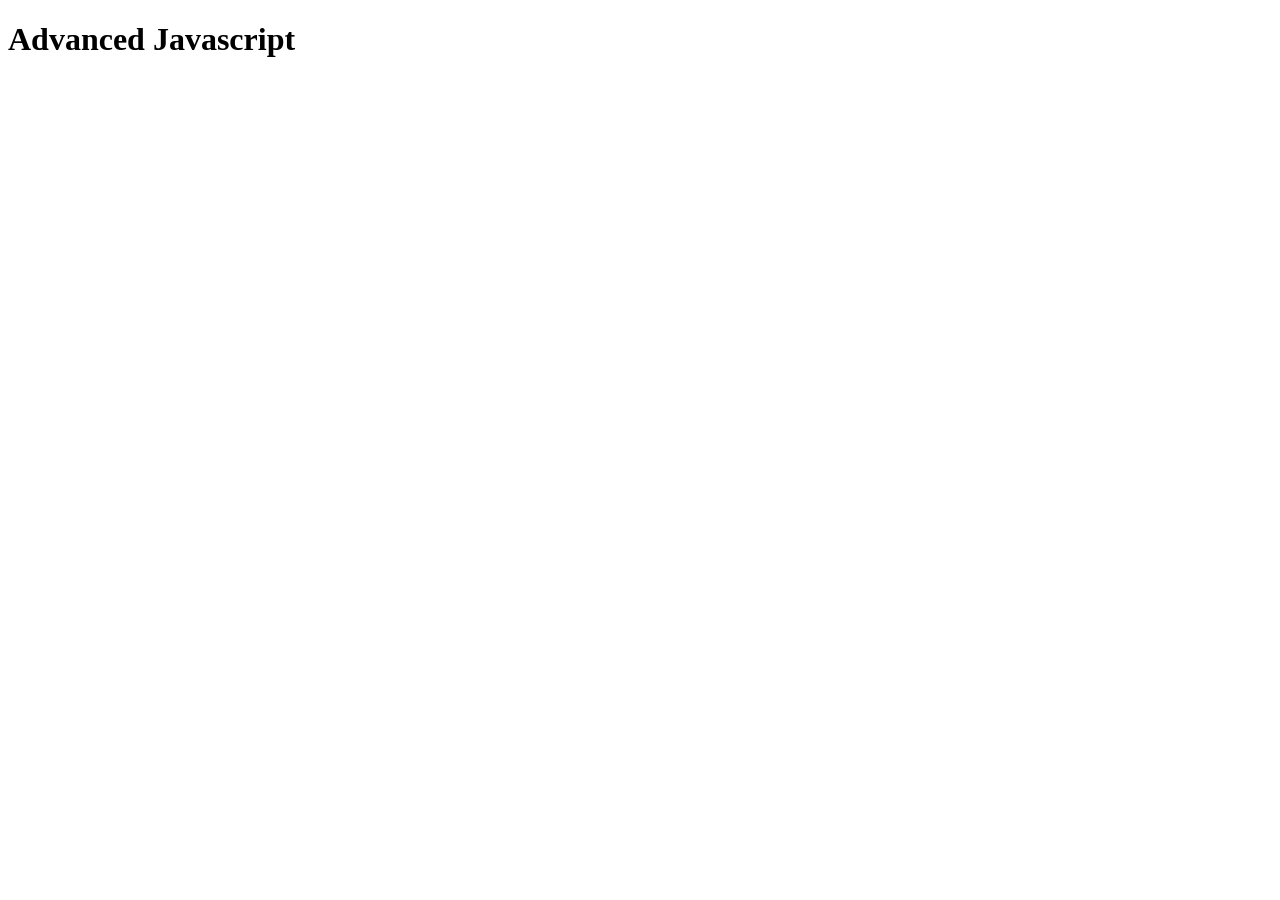
==== Advancedjs.html @ 5c98a851 "Starting-of-advancedjs" ====
<!DOCTYPE html>
<html lang="en">
    <head>
        <meta charset="UTF-8" />
        <title>Title</title>
    </head>
    <link rel="stylesheet" href="style.css">
    
    <body>
     
    <h1>Advanced Javascript</h1>
    
    <div class="container">
    
        <div class="form">
          <p class="star">
            
          </p>
        </div>
        
        
        
        <div class="form">
        
        </div>
        
    </div>
    
    <script scr="script.js"></script>
    </body>
</html>
---- style.css ----
[editor]
line_wrapping=false
line_break_column=72
auto_continue_multiline=true

[file_prefs]
final_new_line=true
ensure_convert_new_lines=false
strip_trailing_spaces=false
replace_tabs=false

[indentation]
indent_width=4
indent_type=1
indent_hard_tab_width=8
detect_indent=false
detect_indent_width=false
indent_mode=2

[project]
name=untitled
base_path=
description=

[long line marker]
long_line_behaviour=1
long_line_column=72

[files]
current_page=0
FILE_NAME_0=5742;HTML;0;EUTF-8;1;1;0;C%3A%5CUsers%5Cnithi%5COneDrive%5CDesktop%5Cjavascript%5Cindex.html;0;4
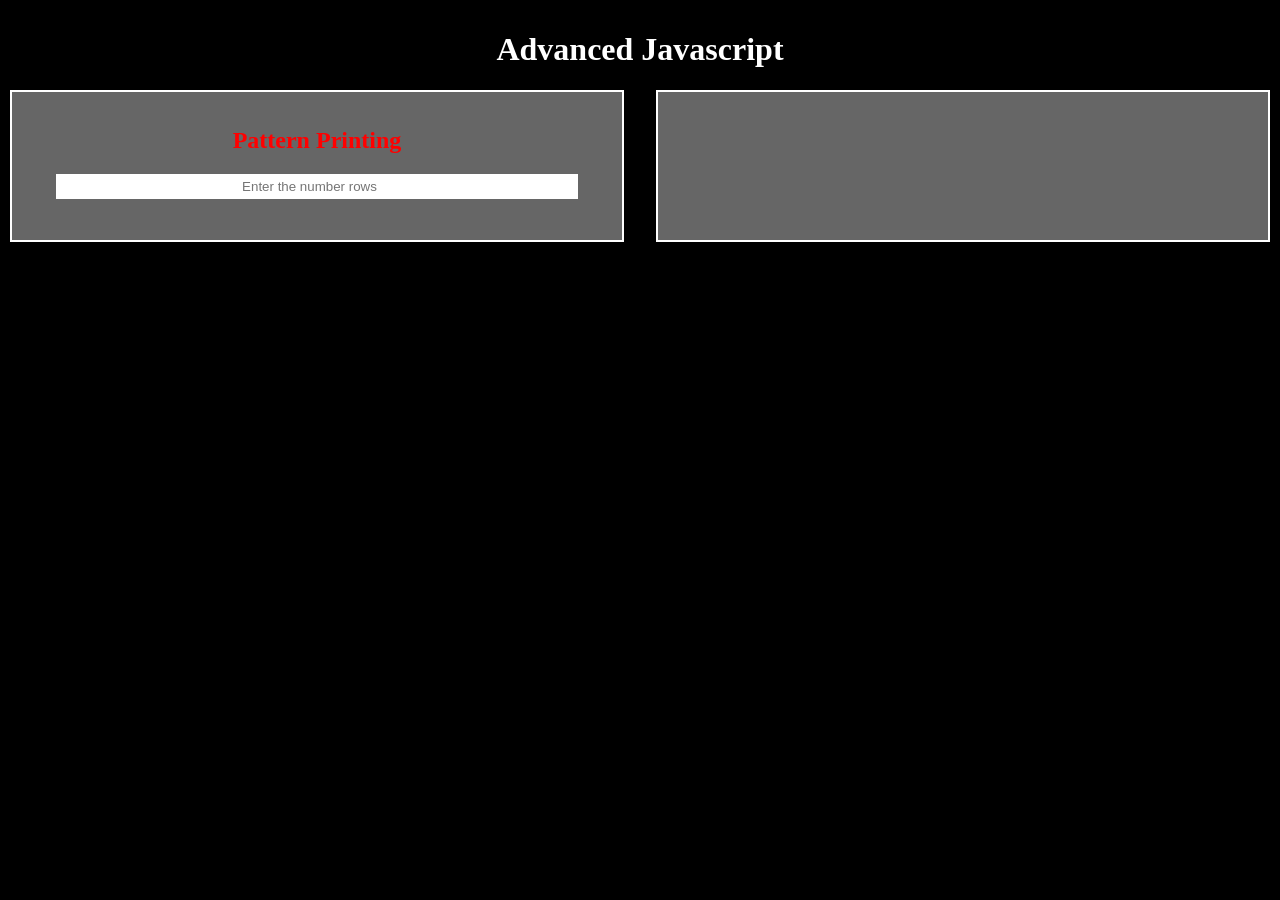
==== commit 8e92a657: "Starting-of-advancedjs-1" ====
--- a/Advancedjs.html
+++ b/Advancedjs.html
@@ -3,19 +3,23 @@
     <head>
         <meta charset="UTF-8" />
         <title>Title</title>
+        <link rel="stylesheet" href="style.css">
     </head>
-    <link rel="stylesheet" href="style.css">
+    
     
     <body>
+        
      
     <h1>Advanced Javascript</h1>
     
     <div class="container">
     
         <div class="form">
-          <p class="star">
+         <h2>Pattern Printing</h2>
+        <input type="number" style="margin-bottom: 10px;" placeholder="Enter the number rows" id="num-rows" >
+          <ul class="star" style="list-style-type: none">
             
-          </p>
+          </ul>
         </div>
         
         
@@ -26,6 +30,6 @@
         
     </div>
     
-    <script scr="script.js"></script>
+    <script src="script.js"></script>
     </body>
 </html>
--- a/style.css
+++ b/style.css
@@ -1,31 +1,90 @@
-[editor]
-line_wrapping=false
-line_break_column=72
-auto_continue_multiline=true
+  * {
+            color: white;
+            text-align: center;
+            box-sizing: border-box; /* Prevents padding from breaking layout */
+        }
 
-[file_prefs]
-final_new_line=true
-ensure_convert_new_lines=false
-strip_trailing_spaces=false
-replace_tabs=false
+        body {
+            background-color: rgb(0,0,0);
+            margin: 0;
+            padding: 10px;
+        }
 
-[indentation]
-indent_width=4
-indent_type=1
-indent_hard_tab_width=8
-detect_indent=false
-detect_indent_width=false
-indent_mode=2
+        h2 {
+            color: red;
+        }
 
-[project]
-name=untitled
-base_path=
-description=
+        h3 {
+            color: orange;
+        }
 
-[long line marker]
-long_line_behaviour=1
-long_line_column=72
+        .container, .form-container {
+            display: flex;
+            flex-direction: row;	
+            gap: 2rem;
+            justify-content: center;
+            flex-wrap: wrap;
+            margin-bottom: 20px;
+        }
 
-[files]
-current_page=0
-FILE_NAME_0=5742;HTML;0;EUTF-8;1;1;0;C%3A%5CUsers%5Cnithi%5COneDrive%5CDesktop%5Cjavascript%5Cindex.html;0;4
+        .pri, .Non-pri, .form, .form-data{
+            background-color: rgba(255,255,255,0.4);
+            padding: 15px;
+            border: 2px solid white;
+            /* Use a smaller basis or 100% logic for mobile safety */
+            flex: 1 1 300px;
+        }
+
+        li {
+            text-align: left;	
+        }
+
+        label {
+            color: greenyellow;
+            font-weight: bold;
+            font-size: 20px;
+            display: block; /* Makes labels stack nicely */
+            margin-top: 10px;
+        }
+
+        input {
+            color: blue;
+            border: none;
+            padding: 5px;
+            width: 90%; /* Keeps inputs from hitting the border */
+        }
+
+        input:focus {
+            border: 2px solid greenyellow;	
+            outline: none;
+            font-weight: bold;
+        }
+
+        input[type="file"]::file-selector-button, button {
+            margin: 10px;
+            background-color: red;
+            border: none;
+            color: greenyellow;
+            font-weight: bold;
+            border-radius: 30px;
+            padding: 8px 15px;
+            cursor: pointer;
+        }
+
+        input[type="file"]::file-selector-button:hover, button:hover {
+            background-color: greenyellow;
+            color: red;
+        }
+        
+        /* Fixed Media Query */
+        @media (max-width: 768px) {
+            .container, .form-container {
+                flex-direction: column;
+                align-items: center;
+            }
+
+            .pri, .Non-pri, .form, .form-data {
+                flex: 1 1 auto;
+                width: 100%; /* Forces the box to take full width on mobile */
+            }
+        }
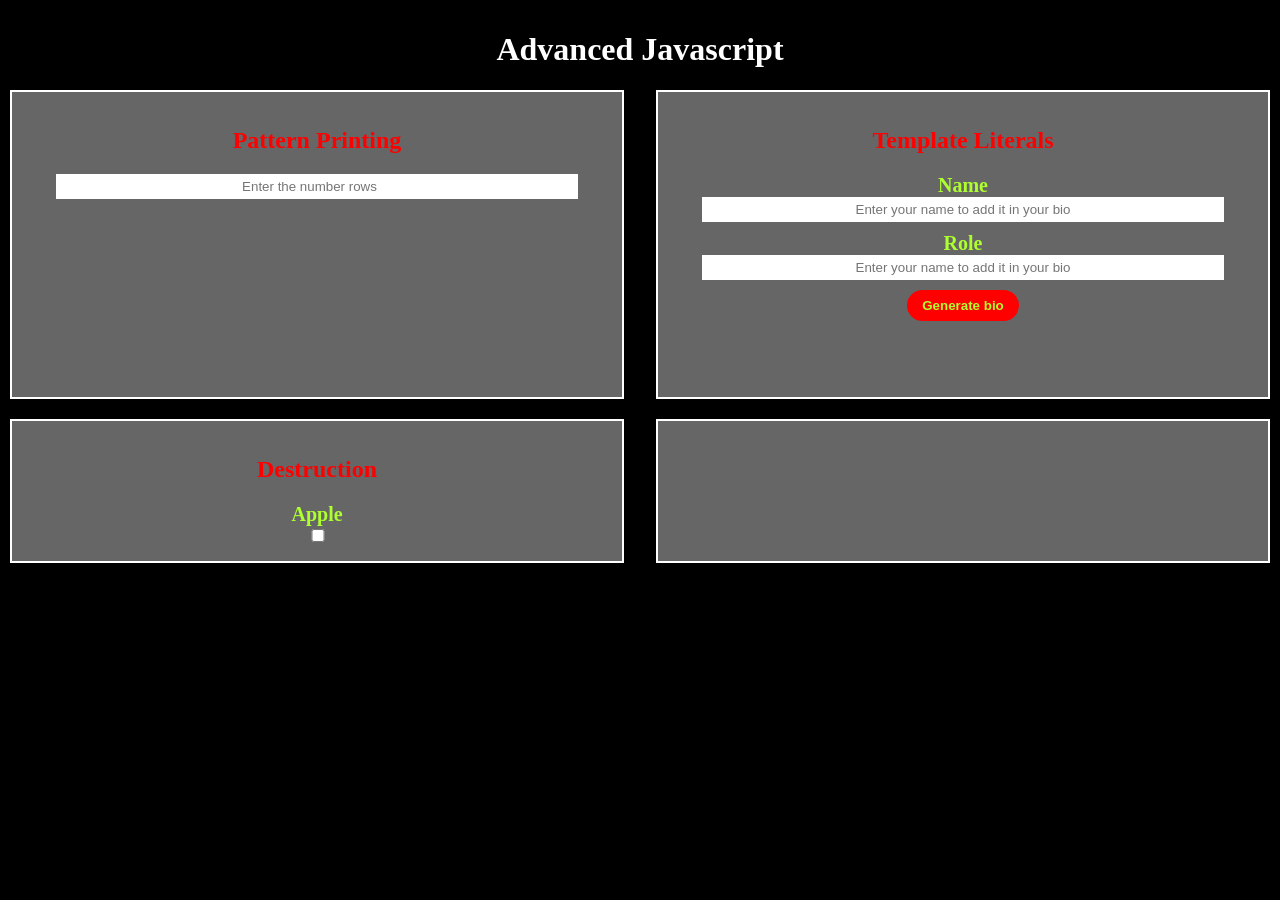
==== commit 951d250d: "temp-literals" ====
--- a/Advancedjs.html
+++ b/Advancedjs.html
@@ -17,7 +17,7 @@
         <div class="form">
          <h2>Pattern Printing</h2>
         <input type="number" style="margin-bottom: 10px;" placeholder="Enter the number rows" id="num-rows" >
-          <ul class="star" style="list-style-type: none">
+          <ul class="star" style="list-style-type: none; text-align:left;">
             
           </ul>
         </div>
@@ -25,9 +25,30 @@
         
         
         <div class="form">
-        
+          <h2>Template Literals</h2>
+          <div id="bio-form">
+          <label for="name" >Name</label>
+          <input type="text" id="name" placeholder="Enter your name to add it in your bio">
+          <label for="role">Role</label>
+          <input type="text" id="role" placeholder="Enter your name to add it in your bio">
+          <button onclick="gen_bio()">Generate bio</button>
+          </div>
+          <div id="user-bio">
+           <pre id="bio-output" style="font-size: large; font-weight:bold; color:greenyellow;">
+           </pre>  
+          </div>
         </div>
         
+    </div>
+        
+    <div class="container">
+      <div class="form">
+        <h2>Destruction</h2>
+        <label for="apple">Apple</label>
+        <input type="checkbox" name="apple" id="apple" >
+      </div> 
+      <div class = "form">
+      </div>
     </div>
     
     <script src="script.js"></script>
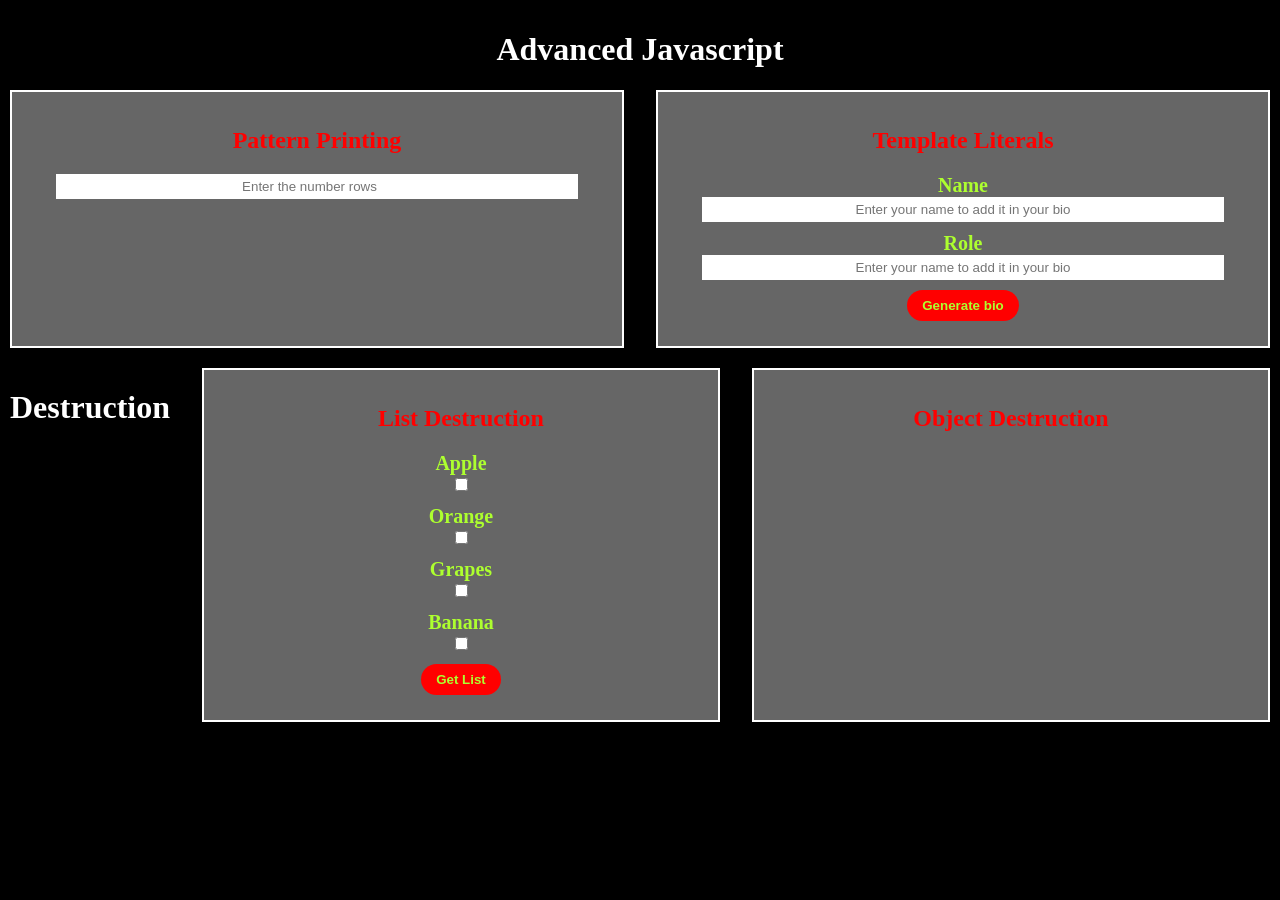
==== commit a39e55b8: "list-destruction" ====
--- a/Advancedjs.html
+++ b/Advancedjs.html
@@ -33,21 +33,42 @@
           <input type="text" id="role" placeholder="Enter your name to add it in your bio">
           <button onclick="gen_bio()">Generate bio</button>
           </div>
-          <div id="user-bio">
-           <pre id="bio-output" style="font-size: large; font-weight:bold; color:greenyellow;">
+            
+           <div id="user-bio">
+           <pre id="bio-output" style="font-size: large; font-weight:bold; color:greenyellow;display: none">
            </pre>  
           </div>
+          
         </div>
         
     </div>
         
     <div class="container">
+        <h1>Destruction</h1>
       <div class="form">
-        <h2>Destruction</h2>
+        <h2>List Destruction</h2>
+       <div class="list-form">
         <label for="apple">Apple</label>
-        <input type="checkbox" name="apple" id="apple" >
+        <input type="checkbox" name="fruits" id="apple" value="Apple">
+        <label for="orange">Orange</label>
+        <input type="checkbox" name="fruits" id="orange" value="Orange">
+        <label for="grapes">Grapes</label>
+        <input type="checkbox" name="fruits" id="grapes" value="Grapes">
+        <label for="banana">Banana</label>
+        <input type="checkbox" name="fruits" id="banana" value="Banana">
+        <button onclick="get_list()">Get List</button>
+       </div>
+          
+          
+        <div id="fruit-list">
+           <pre id="fruit-output" style="font-size: large; font-weight:bold; color:greenyellow;display:none;">
+           </pre>  
+        </div>
+          
       </div> 
       <div class = "form">
+          <h2>Object Destruction</h2>
+          
       </div>
     </div>
     
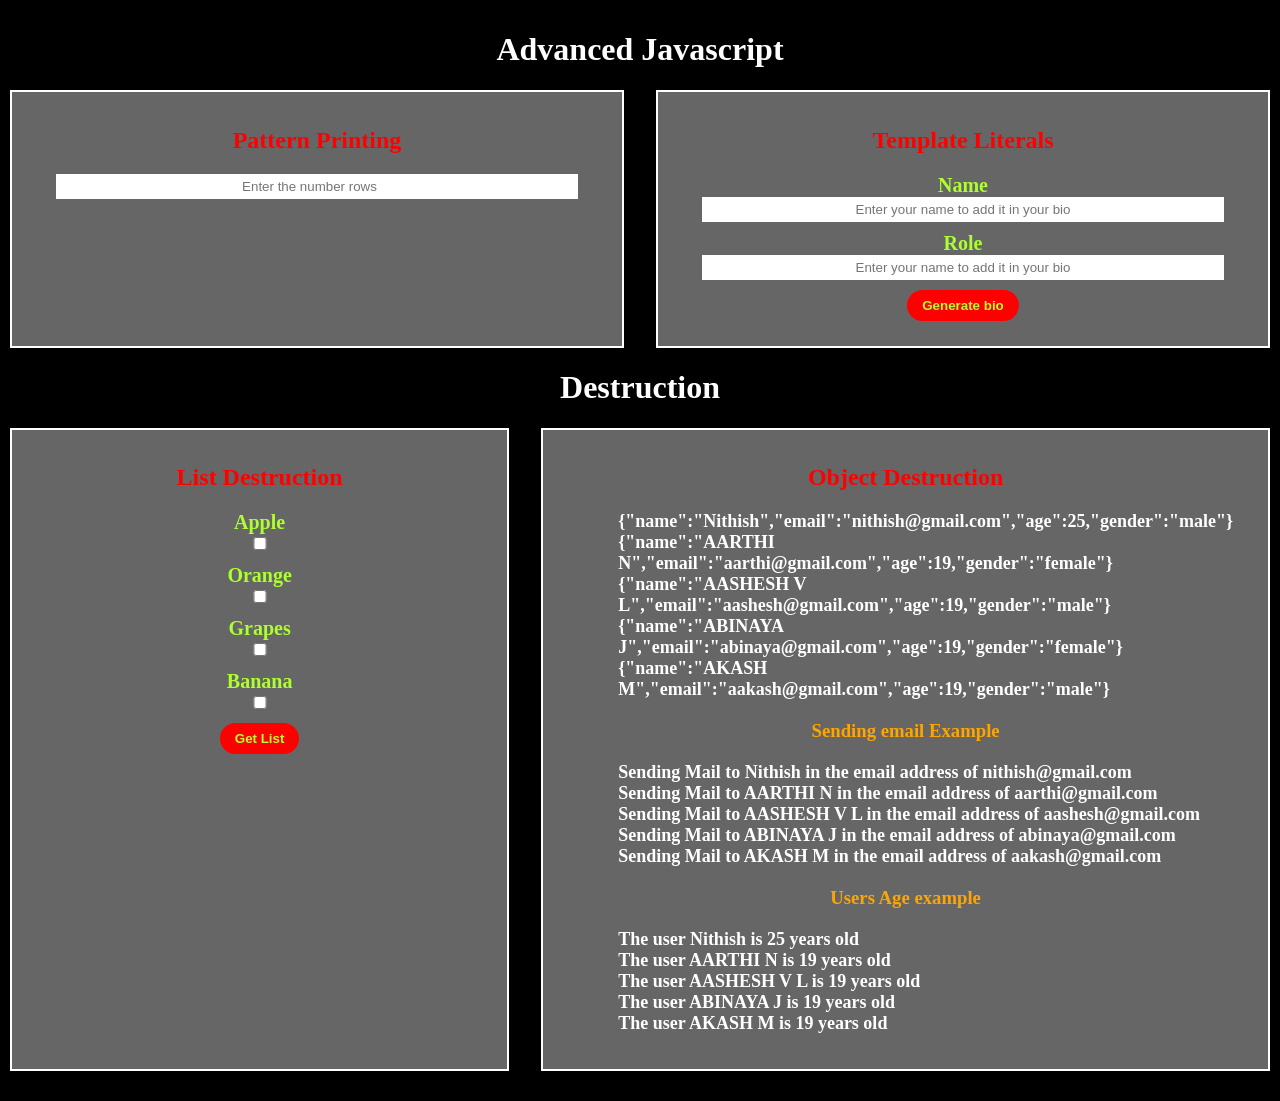
==== commit edc791b4: "Object-destruction" ====
--- a/Advancedjs.html
+++ b/Advancedjs.html
@@ -4,6 +4,14 @@
         <meta charset="UTF-8" />
         <title>Title</title>
         <link rel="stylesheet" href="style.css">
+        <style>
+            ul{
+                list-style: none;
+                margin: 20px;
+                font-size: large;
+                font-weight: bold;
+            }
+        </style>
     </head>
     
     
@@ -42,9 +50,8 @@
         </div>
         
     </div>
-        
+    <h1>Destruction</h1>
     <div class="container">
-        <h1>Destruction</h1>
       <div class="form">
         <h2>List Destruction</h2>
        <div class="list-form">
@@ -69,9 +76,23 @@
       <div class = "form">
           <h2>Object Destruction</h2>
           
+          <ul id="users">
+          </ul>
+          
+         <h3>Sending email Example</h3>
+          <ul id = "users-mail-sending">
+            
+          </ul>
+          
+          <h3>Users Age example</h3>
+          
+          <ul id = "users-age">
+            
+          </ul>
+          
       </div>
     </div>
     
-    <script src="script.js"></script>
+    <script type="module" src="script.js"></script>
     </body>
 </html>
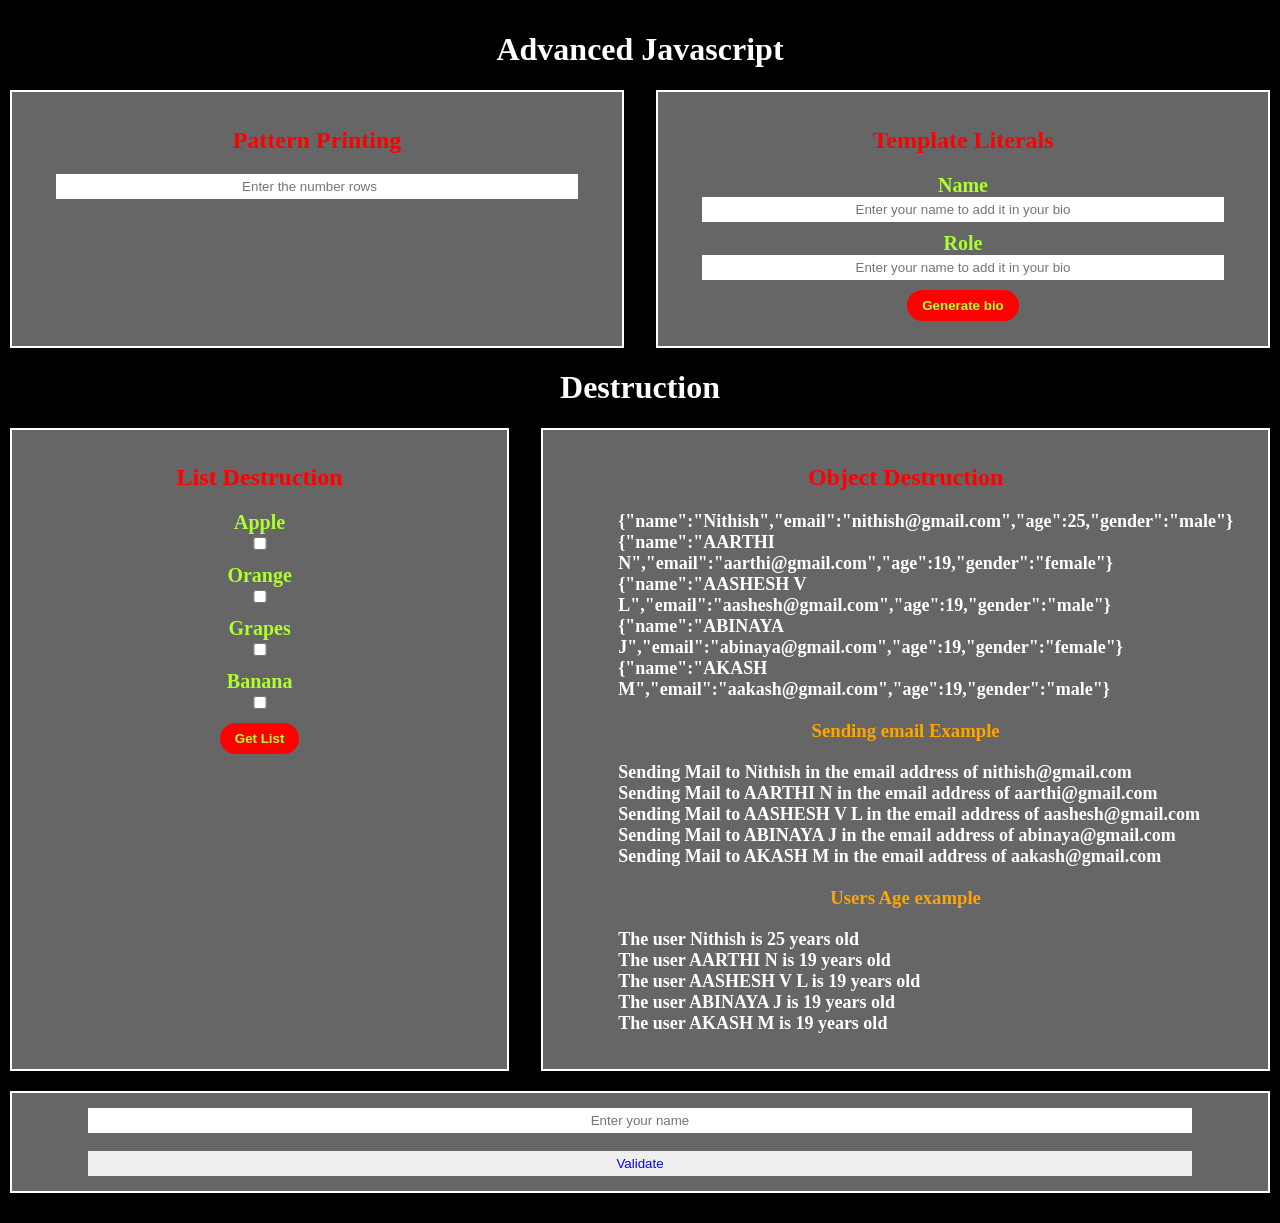
==== commit 2a151c0f: "Object-destruction-2" ====
--- a/Advancedjs.html
+++ b/Advancedjs.html
@@ -92,6 +92,22 @@
           
       </div>
     </div>
+      
+    <div class = "container">
+    
+      <div class="pri">
+        <form onsubmit="validate()">
+         <input type="text" id="form-name" placeholder="Enter your name" required>
+          <span id="error">
+            
+          </span>
+          <br>
+          <br>
+          <input type="submit" value="Validate">
+        </form>
+      </div>
+      
+    </div>
     
     <script type="module" src="script.js"></script>
     </body>
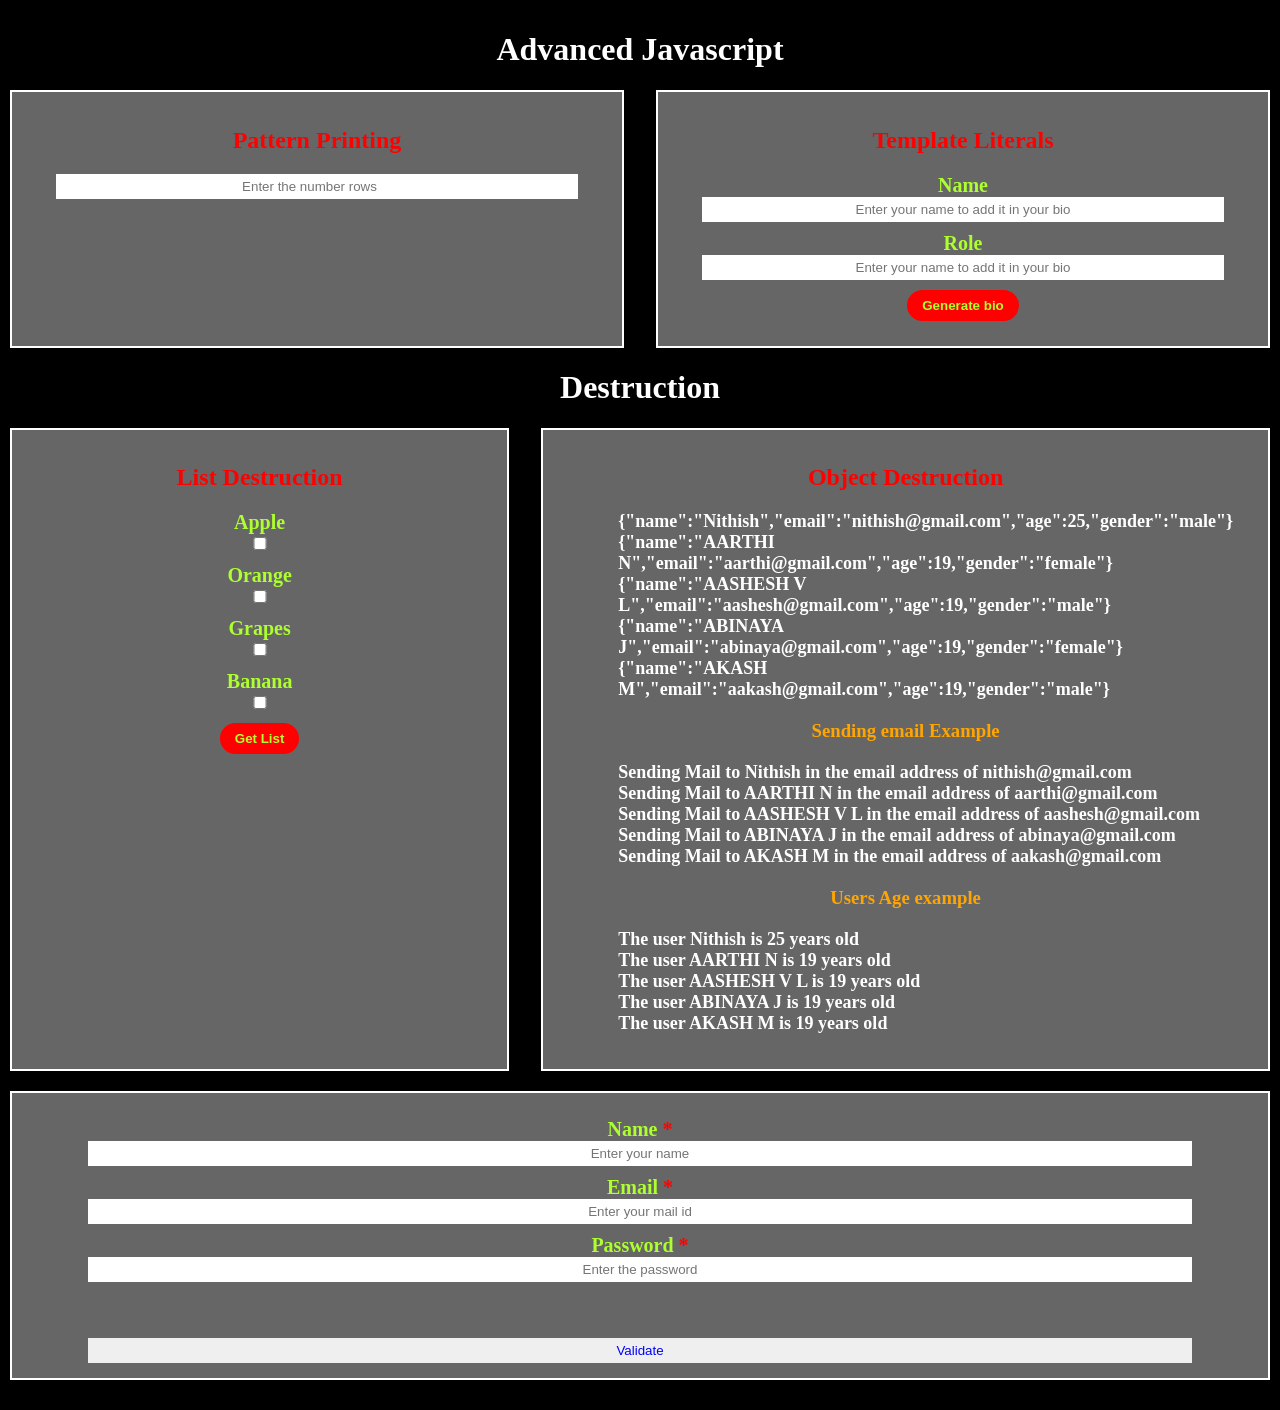
==== commit b81bda7d: "final-commit" ====
--- a/Advancedjs.html
+++ b/Advancedjs.html
@@ -96,11 +96,16 @@
     <div class = "container">
     
       <div class="pri">
-        <form onsubmit="validate()">
+        <form id = "validate-form">
+         <label for="form-name">Name <span style="color:red">*</span></label>
          <input type="text" id="form-name" placeholder="Enter your name" required>
-          <span id="error">
+         <label for="email">Email <span style="color:red">*</span></label>
+         <input type="text" id="email" placeholder="Enter your mail id" required>
+         <label for="password">Password <span style="color:red">*</span></label>
+         <input type="password" id="password" placeholder="Enter the password" required>
+          <ul id="error" style="list-style: circle">
             
-          </span>
+          </ul>
           <br>
           <br>
           <input type="submit" value="Validate">
--- a/style.css
+++ b/style.css
@@ -87,4 +87,9 @@
                 flex: 1 1 auto;
                 width: 100%; /* Forces the box to take full width on mobile */
             }
-        }+        }
+
+
+.error-msg{
+    color: red;
+}
